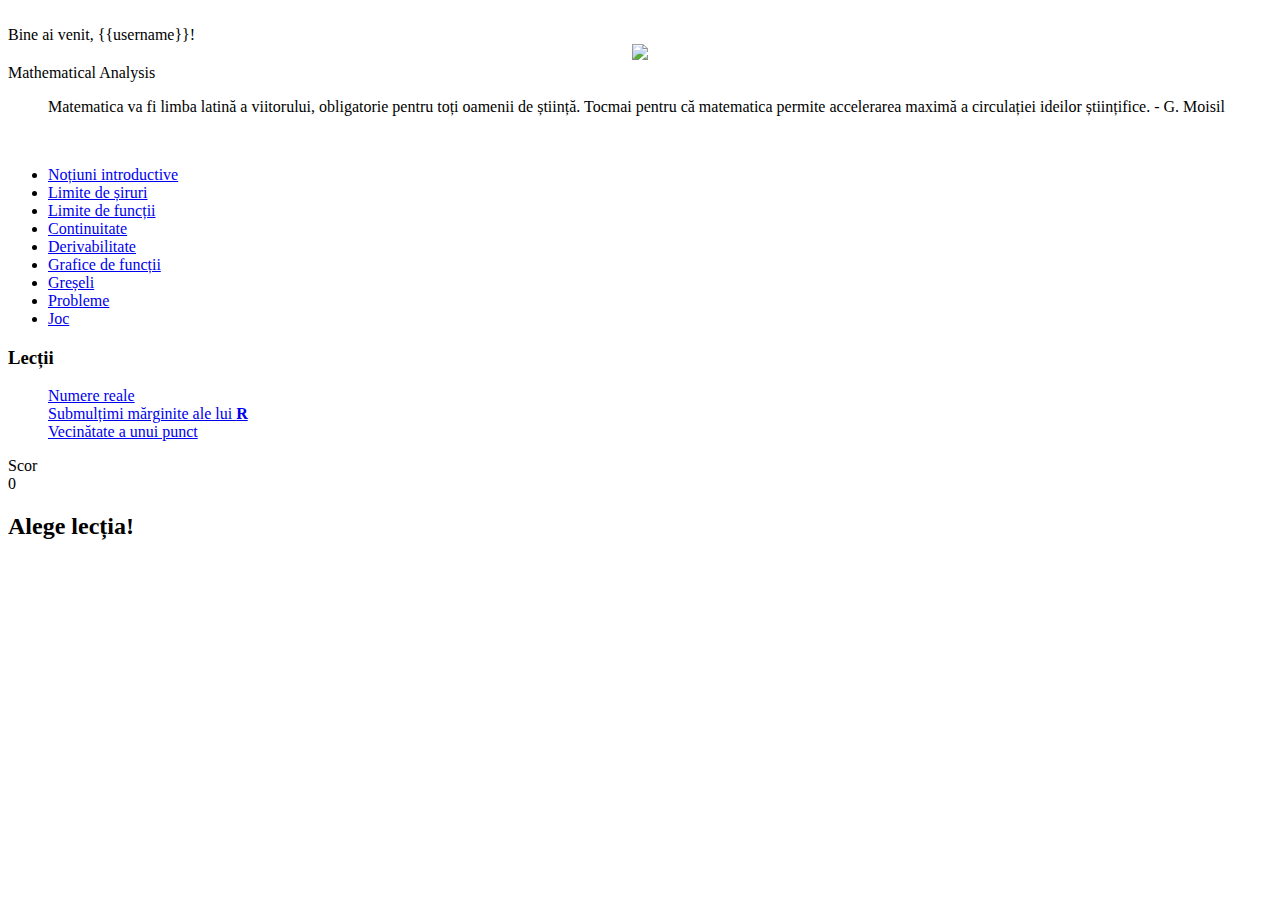
==== Analysis/index.html @ 2206949b "Funcții" ====
﻿<!DOCTYPE html>
<html>
<head>
    <meta charset="utf-8" />
    <title>Analysis</title>

    <!-- WinJS references -->
    <link href="//Microsoft.WinJS.1.0/css/ui-dark.css" rel="stylesheet" />
    <script src="//Microsoft.WinJS.1.0/js/base.js"></script>
    <script src="//Microsoft.WinJS.1.0/js/ui.js"></script>

     <script src ="/js/angular.js"></script>
     <script src ="/js/fb.js"></script>
     <script src ="/js/all.js"></script>
     <script src ="/js/lectii.js"></script>
     <script src ="/js/register.js"></script>
     <script src="/js/default.js"></script>


    <!-- Analysis references -->
    <link href="/css/bootstrap.css" rel="stylesheet" />
    <link href="/css/default.css" rel="stylesheet"/>
    <link href="/css/narrow.css" rel="stylesheet" type="text/css" media="only screen and (max-width: 800px)" >

</head>

<body ng-app ="analysis">
    <div class ="user row" ng-controller ="User">
        <div class ="col-md-4"> <img id ="profile-pic"/> </div>
        <div class ="col-md-8">Bine ai venit, {{username}}!</div>
    </div>
    <header>
        <div class ="row">
            <div class="col-md-1 col-xs-3 col-sm-5"><center><img src ="/images/logo2.png" class ="img-content" id ="logo"/></center> </div>
            <div class ="col-md-3 col-xs-9 col-sm-5" id ="titlu"><span class ="w">M</span><span class ="w">a</span><span class ="w">t</span><span class ="w">h</span><span class ="w">e</span><span class ="w">m</span><span class ="w">a</span><span class ="w">t</span><span class ="w">i</span><span class ="w">c</span><span class ="w">a</span><span class ="w">l</span><span class ="w"> A</span><span class ="w">n</span><span class ="w">a</span><span class ="w">l</span><span class ="w">y</span><span class ="w">s</span><span class ="w">i</span><span class ="w">s</span></div>
            <div class ="col-md-8">
                <blockquote id ="citat">
                    <p id = "c">
                        Matematica va fi limba latină a viitorului, obligatorie pentru toți oamenii de știință. Tocmai pentru că matematica permite accelerarea maximă a circulației ideilor științifice. - G. Moisil
                    </p>
                </blockquote>
            </div>
            </div>
            <br />
        <div id ="top">
            <ul class="nav nav-pills">
                <li class="active" onclick = "nav(1)" id ="m1"><a href="#">Noțiuni introductive</a></li>
                <li onclick = "nav(2)" id ="m2"><a href="#">Limite de șiruri</a></li>
                <li onclick = "nav(3)" id ="m3"><a href="#">Limite de funcții</a></li>
                <li onclick = "nav(4)" id ="m4"><a href="#">Continuitate</a></li>
                <li onclick = "nav(5)" id ="m5"><a href="#">Derivabilitate</a></li>
                <li onclick = "nav(6)" id ="m6"><a href="#">Grafice de funcții</a></li>
                <li onclick = "nav(7)" id ="m7"><a href ="#">Greșeli</a></li>
                <li onclick = "nav(8)" id ="m8"><a href="#">Probleme</a></li>
                <li onclick = "nav(9)" id ="m9"><a href="#">Joc</a></li>
            </ul>
        </div>
          
    </header>
    
    <input type ="text" id ="read" style ="display: none;" />

    <div class ="container-fluid row" id ="wrapper">
        <div class ="col-md-4" id="menu" style ="width: 25%; min-width: 250px;">
            <h3 id ="tl">Lecții</h3>
            <ul style ="list-style: none;">
                <li class ="stg" onclick = "lectie(1)" id ="l1" style ="display: block;"><a href ="#">Numere reale</a></li> 
                <li class ="stg" onclick = "lectie(2)" id ="l2" style ="display: block;"><a href ="#">Submulțimi mărginite ale lui <b> R </b></a></li> 
                <li class ="stg" onclick = "lectie(3)" id ="l3" style ="display: block;"><a href ="#">Vecinătate a unui punct</a></li> 
                <li class ="stg" onclick = "lectie(4)" id ="l4" style ="display: none;"><a href ="#"></a></li>
                <li class ="stg" onclick = "lectie(5)" id ="l5" style ="display: none;"><a href ="#"></a></li>
                <li class ="stg" onclick = "lectie(6)" id ="l6" style ="display: none;"><a href ="#"></a></li>
                <li class ="stg" onclick = "lectie(7)" id ="l7" style ="display: none;"><a href ="#"></a></li>
                <li class ="stg" onclick = "lectie(8)" id ="l8" style ="display: none;"><a href ="#"></a></li>
                <li class ="stg" onclick = "lectie(9)" id ="l9" style ="display: none;"><a href ="#"></a></li>
                <li class ="stg" onclick = "lectie(10)" id ="l10" style ="display: none;"><a href ="#"></a></li>
                <li class ="stg" onclick = "lectie(11)" id ="l11" style ="display: none;"><a href ="#"></a></li>
                <li class ="stg" onclick = "lectie(12)" id ="l12" style ="display: none;"><a href ="#"></a></li>
            </ul>
            <div id ="scor">Scor <br /> 0</div>
            <div id ="scorMaxim"></div>
        </div>
        <div class ="col-md-8">
            
            <div id ="content" class ="c">
                <h2>Alege lecția!</h2>
            </div>
            <div id ="probleme" class ="c" style ="display:none;" ng-controller ="Probleme">
                <div id = "meniu-probleme">
                    <a href = "#" onclick = "prev()"> &#9664; </a>
                    <a href = "#" onclick = "shuffle()"> ξ </a>
                    <a href = "#" onclick = "next()"> &#9654; </a>
                </div>
                <h2 id ="capitol">Șiruri</h2>
                <div id ="enunt"> </div>
                <div class="form-group" id ="divrezultat">
                    <table><tr>
                    <td><label class="control-label" for="inputSuccess2" style ="transition: all 0.5s;">Răspuns = </label></td>
                    <td><input type="text" class="form-control" id="rezultat"> </td><td> <img src ="/images/ag.png" class ="answer" id ="right"/> </td><td><img src ="/images/ab.png" class ="answer" id ="wrong"/></td>
                    </tr></table>
                </div>
                <div class ="hint" id ="h1">hint 1</div>
                <div class ="hint" id ="h2">hint 2</div>
                <div class ="hint" id ="h3">hint 3</div>
                <div class ="btn btn-primary" onclick ="check()">Verifică</div>
            </div>
            <div id ="joc" class ="c" style ="display:none;">
                <audio id ="ok" controls style ="display: none;">
                    <source src="sounds/beep.mp3" type="audio/mpeg">
                </audio>
                <audio id ="notOk" controls style ="display: none;">
                    <source src="sounds/beep2.mp3" type="audio/mpeg">
                </audio>
                <div id ="startjoc">
                    <img src ="/images/robot2.png" class ="robot2"/> <div class ="msgleft" style ="margin-top: -30px;">Nu știu răspunsurile! Ajută-ma!</div> <br />
                    <center> <div class ="btn btn-primary" onclick ="startJoc()">Începe!</div> </center>
                </div>
                <div id ="combat" style ="background-image: url('/images/bg/6.png');">
                    <div id ="scene">                 
                            <div style ="margin-top: 20px; text-align: center;">
                                <div id ="answer" class ="msgleft">
                                    <div id ="a1" class="btn btn-default" onclick ="choice(1)"></div>
                                    <div id ="a2" class="btn btn-default" onclick ="choice(2)"></div>
                                </div>
                                <div id ="query" class ="msgright"></div>
                            </div><img src ="/images/robot2.png" class ="personaj-joc" id="robot-joc" />
                            
                            <div id ="adv"></div>

                            <progress id = "character" value = "100" max ="100" style ="position: absolute; bottom: 50px; left: 20px; width: 100px;"></progress>
                            <progress id = "enemy" value = "100" max ="100" style ="position: absolute; bottom: 50px; right: 20px; width: 100px;"></progress>
                    </div>
                  </div>
                <div id ="stopjoc" style ="display: none;">
                    <img src ="/images/robot2.png" class ="robot2"/> <div class ="msgleft" style ="margin-top: -30px;" id ="rez"></div> <br />
                    <center> <div class ="btn btn-primary" onclick ="startJoc()">Să ne luptăm din nou!</div> </center>
                </div>
            
            <div class = "exemplu" onclick = "getExemplu(1)" id ="e1">
                
            </div>
    </div>
        </div>

     <script src ="/js/image.js"></script>
     <script src ="/js/probleme.js"></script>
       
</body>


</html>
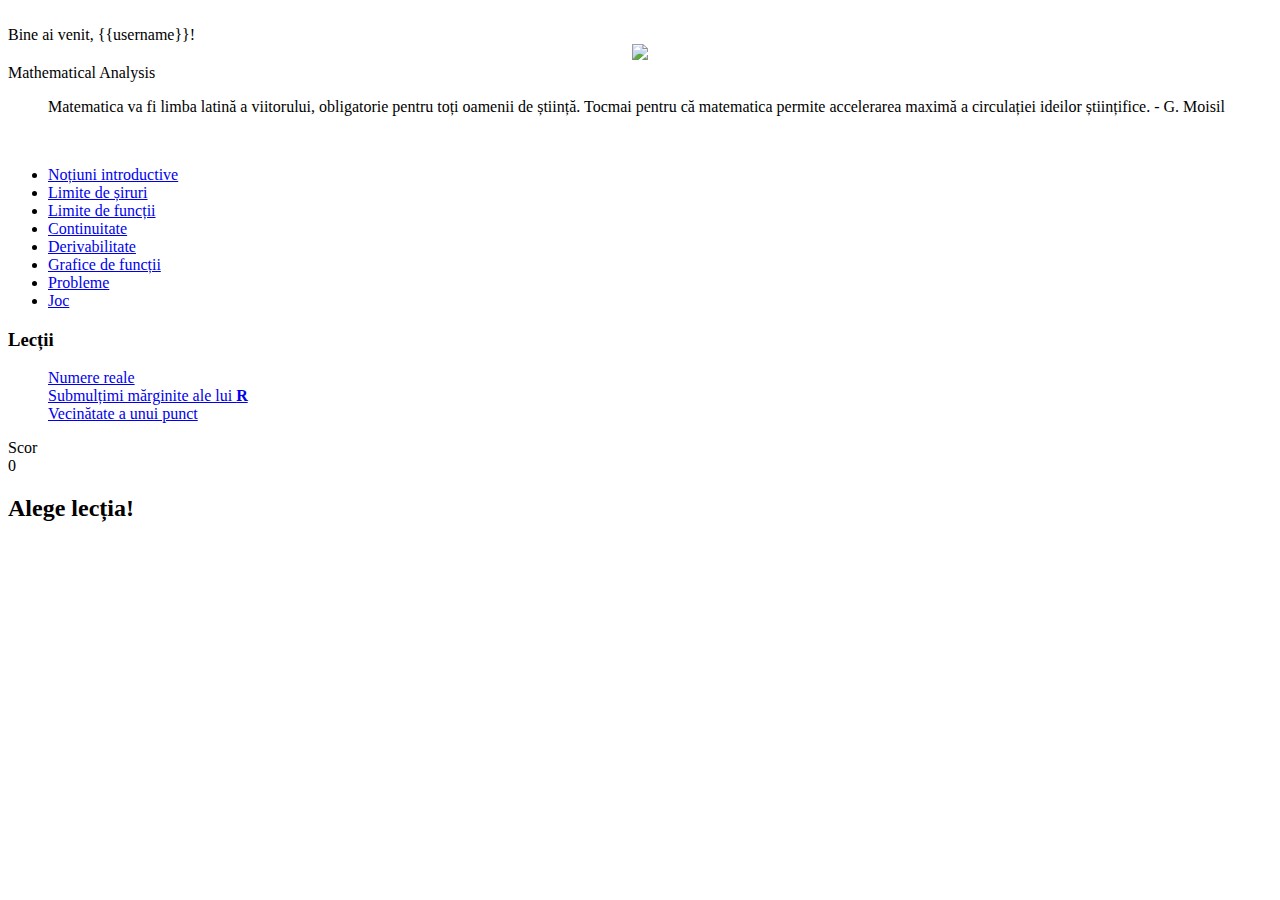
==== commit 0ce373c6: "Some things deleted" ====
--- a/Analysis/index.html
+++ b/Analysis/index.html
@@ -50,9 +50,8 @@
                 <li onclick = "nav(4)" id ="m4"><a href="#">Continuitate</a></li>
                 <li onclick = "nav(5)" id ="m5"><a href="#">Derivabilitate</a></li>
                 <li onclick = "nav(6)" id ="m6"><a href="#">Grafice de funcții</a></li>
-                <li onclick = "nav(7)" id ="m7"><a href ="#">Greșeli</a></li>
-                <li onclick = "nav(8)" id ="m8"><a href="#">Probleme</a></li>
-                <li onclick = "nav(9)" id ="m9"><a href="#">Joc</a></li>
+                <li onclick = "nav(7)" id ="m7"><a href="#">Probleme</a></li>
+                <li onclick = "nav(8)" id ="m8"><a href="#">Joc</a></li>
             </ul>
         </div>
           
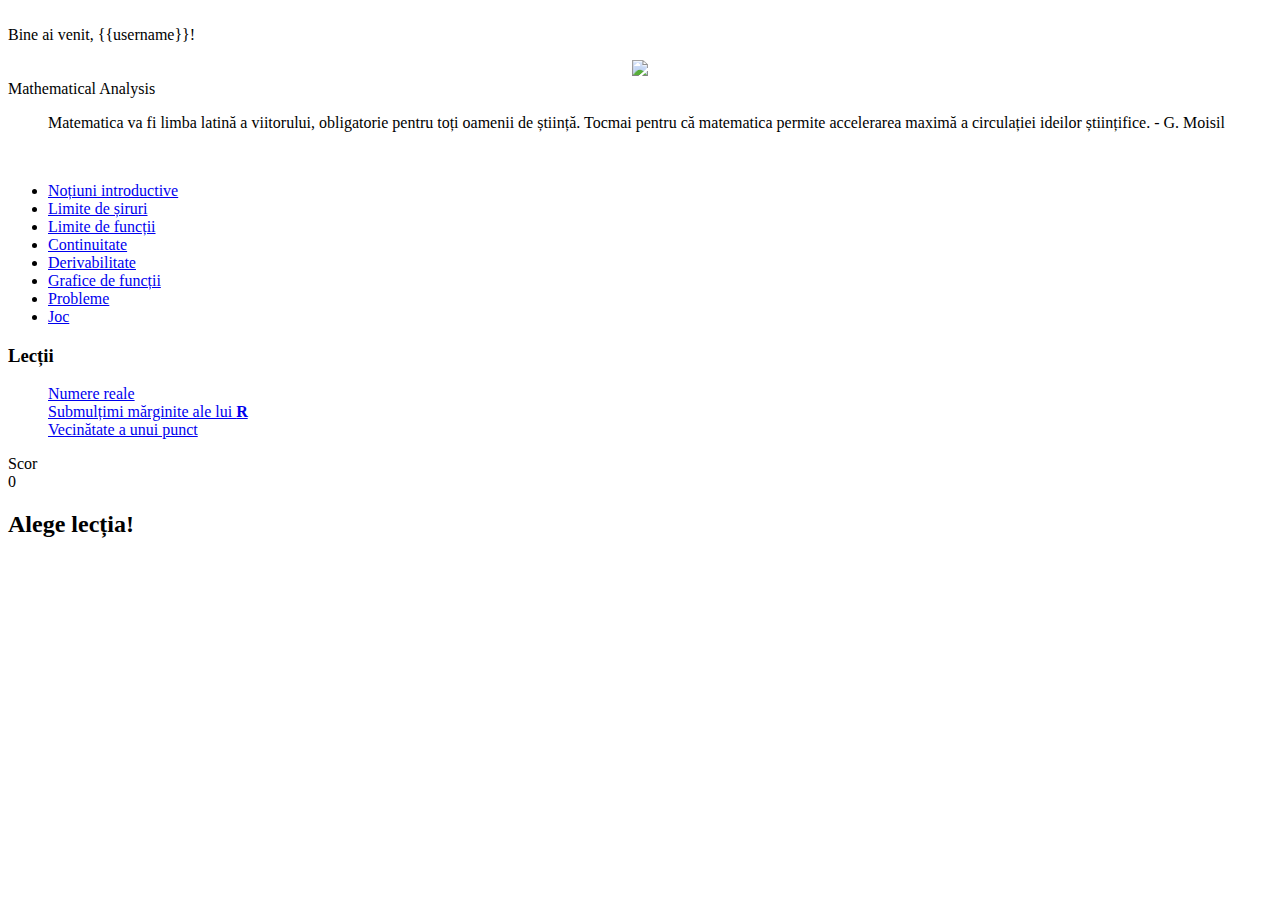
==== commit 493afe34: "adding score and more" ====
--- a/Analysis/index.html
+++ b/Analysis/index.html
@@ -13,7 +13,6 @@
      <script src ="/js/fb.js"></script>
      <script src ="/js/all.js"></script>
      <script src ="/js/lectii.js"></script>
-     <script src ="/js/register.js"></script>
      <script src="/js/default.js"></script>
 
 
@@ -25,9 +24,12 @@
 </head>
 
 <body ng-app ="analysis">
+    
     <div class ="user row" ng-controller ="User">
         <div class ="col-md-4"> <img id ="profile-pic"/> </div>
-        <div class ="col-md-8">Bine ai venit, {{username}}!</div>
+        <div class ="col-md-8">Bine ai venit, {{username}}!
+              <p id ="puncte"></p>
+        </div>
     </div>
     <header>
         <div class ="row">
@@ -134,7 +136,7 @@
                     <img src ="/images/robot2.png" class ="robot2"/> <div class ="msgleft" style ="margin-top: -30px;" id ="rez"></div> <br />
                     <center> <div class ="btn btn-primary" onclick ="startJoc()">Să ne luptăm din nou!</div> </center>
                 </div>
-            
+           </div>
             <div class = "exemplu" onclick = "getExemplu(1)" id ="e1">
                 
             </div>
@@ -143,6 +145,7 @@
 
      <script src ="/js/image.js"></script>
      <script src ="/js/probleme.js"></script>
+     <script src ="/js/register.js"></script>
        
 </body>
 
